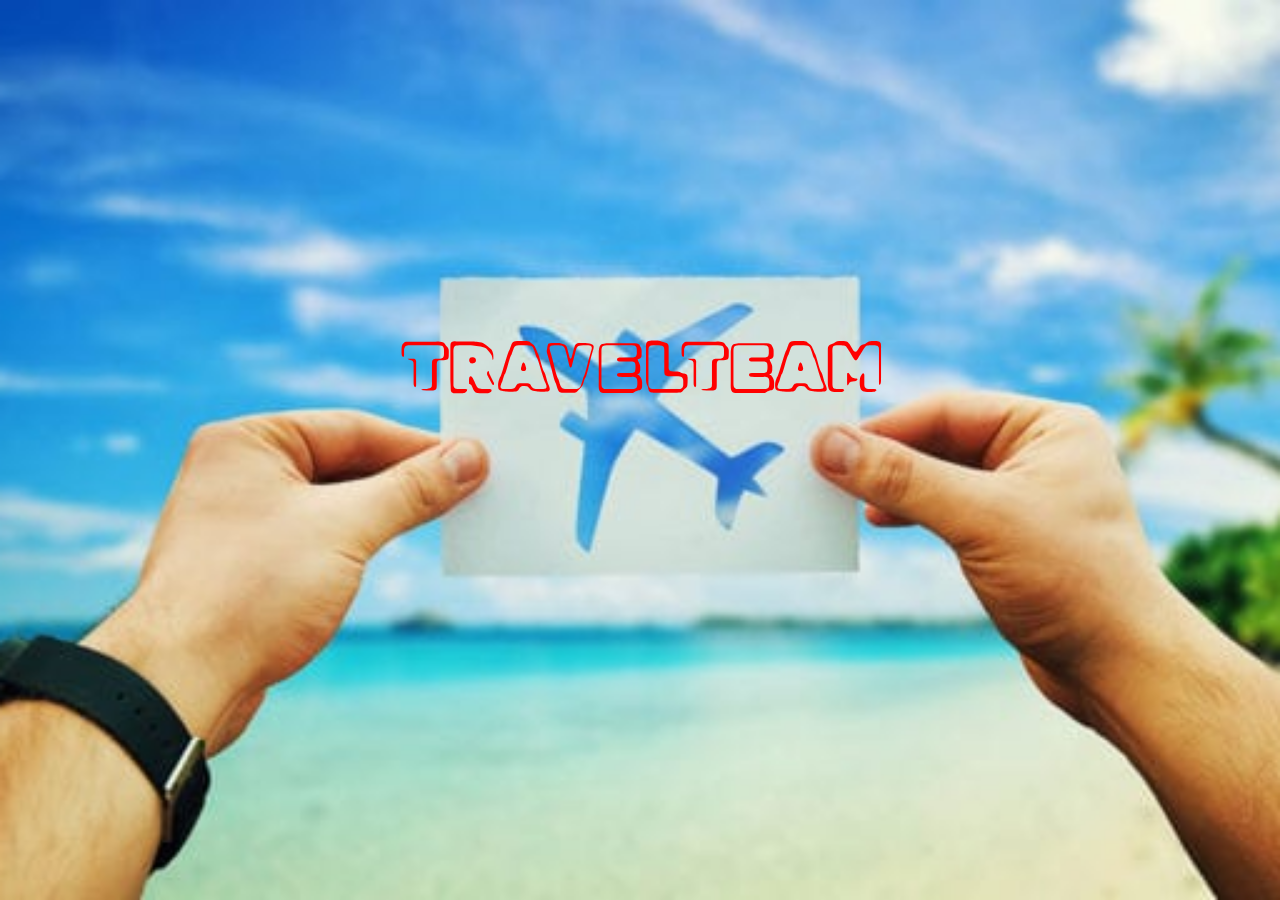
==== index.html @ 317f63c7 "15/12" ====
<!DOCTYPE html>
<html lang="en">
<head>
    <meta charset="UTF-8">
    <meta http-equiv="X-UA-Compatible" content="IE=edge">
    <meta name="viewport" content="width=device-width, initial-scale=1.0">
    <title>Document</title>
    <style>
        @import url('https://fonts.googleapis.com/css2?family=Rubik+Vinyl&display=swap');

        body{
            background-image: url(./imagenes/principal.png);
            background-repeat: no-repeat;
            background-attachment: fixed;
            background-position: center;
            background-size: cover;
            height: 80vh;
            display: flex;
            align-items: center;
            justify-content: center;
        }
        div{

            /* width: 500px;
            height: 400px;
            background-color: rgba(240, 248, 255, 0.384);
            backdrop-filter: blur(10px); */
            border-radius: 20px;
            position: relative;
            left: 5px;
            font-size: 3.9em;
            color: red;
            text-transform: uppercase;
            font-family: 'Rubik Vinyl', cursive;
            letter-spacing: 5px;
            cursor: pointer;
        }
    </style>
    <script>
        window.onload= function(){
            let ventana = document.querySelector("div").addEventListener("click",abreNueva);
        }
    </script>
</head>
<body>
   <div> TravelTeam</div>

    
</body>
</html>
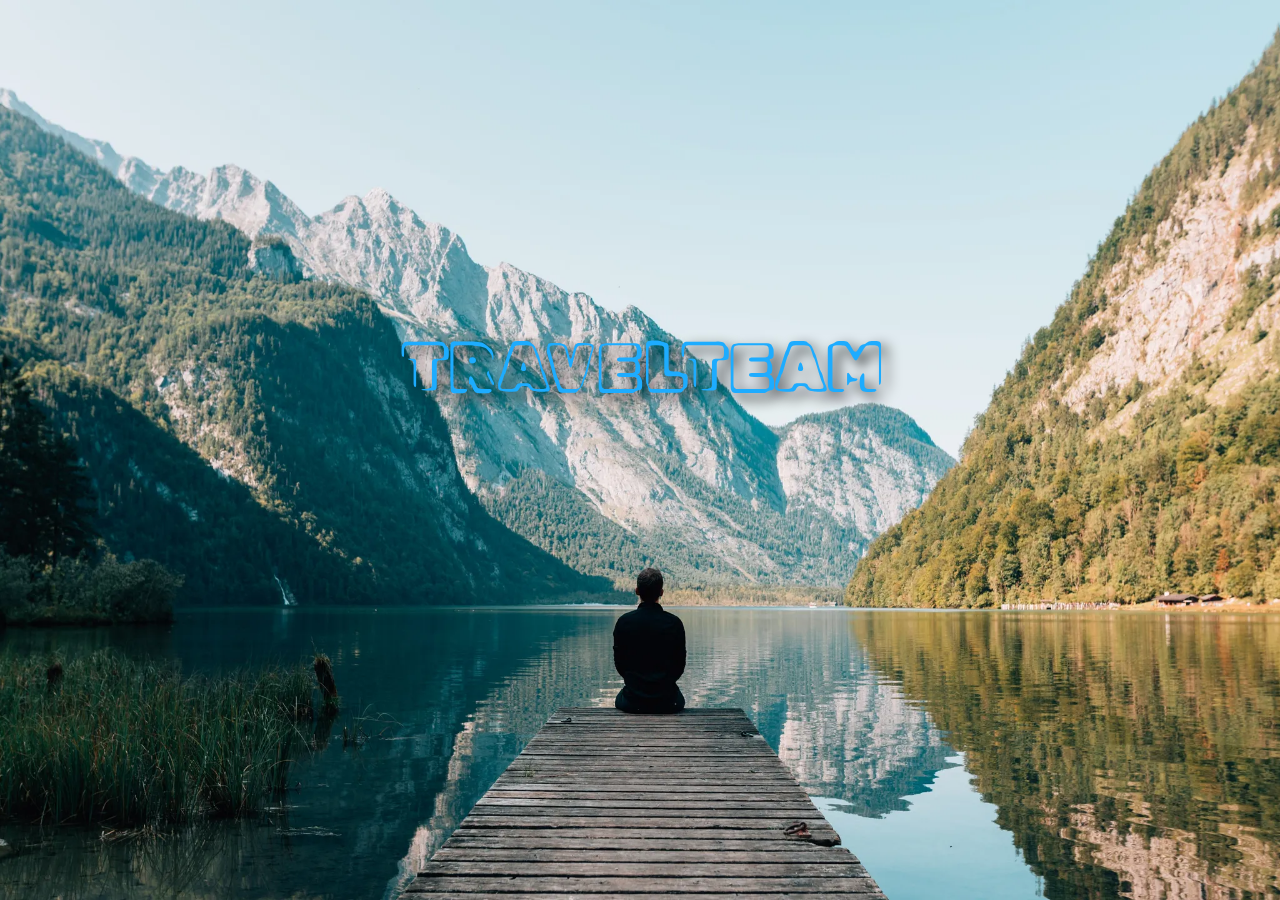
==== commit 2c1e6ec6: "22/12" ====
--- a/index.html
+++ b/index.html
@@ -1,50 +1,58 @@
-<!DOCTYPE html>
-<html lang="en">
-<head>
-    <meta charset="UTF-8">
-    <meta http-equiv="X-UA-Compatible" content="IE=edge">
-    <meta name="viewport" content="width=device-width, initial-scale=1.0">
-    <title>Document</title>
-    <style>
-        @import url('https://fonts.googleapis.com/css2?family=Rubik+Vinyl&display=swap');
-
-        body{
-            background-image: url(./imagenes/principal.png);
-            background-repeat: no-repeat;
-            background-attachment: fixed;
-            background-position: center;
-            background-size: cover;
-            height: 80vh;
-            display: flex;
-            align-items: center;
-            justify-content: center;
-        }
-        div{
-
-            /* width: 500px;
-            height: 400px;
-            background-color: rgba(240, 248, 255, 0.384);
-            backdrop-filter: blur(10px); */
-            border-radius: 20px;
-            position: relative;
-            left: 5px;
-            font-size: 3.9em;
-            color: red;
-            text-transform: uppercase;
-            font-family: 'Rubik Vinyl', cursive;
-            letter-spacing: 5px;
-            cursor: pointer;
-        }
-    </style>
-    <script>
-        window.onload= function(){
-            let ventana = document.querySelector("div").addEventListener("click",abreNueva);
-        }
-    </script>
-</head>
-<body>
-   <div> TravelTeam</div>
-
-    
-</body>
+<!DOCTYPE html>
+<html lang="en">
+<head>
+    <meta charset="UTF-8">
+    <meta http-equiv="X-UA-Compatible" content="IE=edge">
+    <meta name="viewport" content="width=device-width, initial-scale=1.0">
+    <title>Document</title>
+    <style>
+        @import url('https://fonts.googleapis.com/css2?family=Rubik+Vinyl&display=swap');
+
+        body{
+            background-image: url(./imagenes/portada.png);
+         
+            background-repeat: no-repeat;
+            background-attachment: fixed;
+            background-position: center;
+            background-size: cover;
+            height: 80vh;
+            display: flex;
+            align-items: center;
+            justify-content: center;
+        }
+        div{
+
+            /* width: 500px;
+            height: 400px;
+            background-color: rgba(240, 248, 255, 0.384);
+            backdrop-filter: blur(10px);
+            border-radius: 20px; */
+            position: relative;
+            left: 5px;
+            font-size: 3.9em;
+            color: rgb(29, 172, 255);
+            text-transform: uppercase;
+            font-family: 'Rubik Vinyl', cursive;
+            letter-spacing: 5px;
+            cursor: pointer;
+            display: flex;
+            align-items: center;
+            justify-content: center;
+            text-shadow: 0.1em 0.1em 0.2em black;
+        }
+    </style>
+    <script>
+        window.onload= function(){
+            let ventana = document.querySelector("div").addEventListener("click",abreNueva);
+            function abreNueva(){
+                window.location.href="adicional.html";
+            }
+        }
+    </script>
+</head>
+<body>
+   <div> TravelTeam</div>
+
+    
+</body>
 </html>